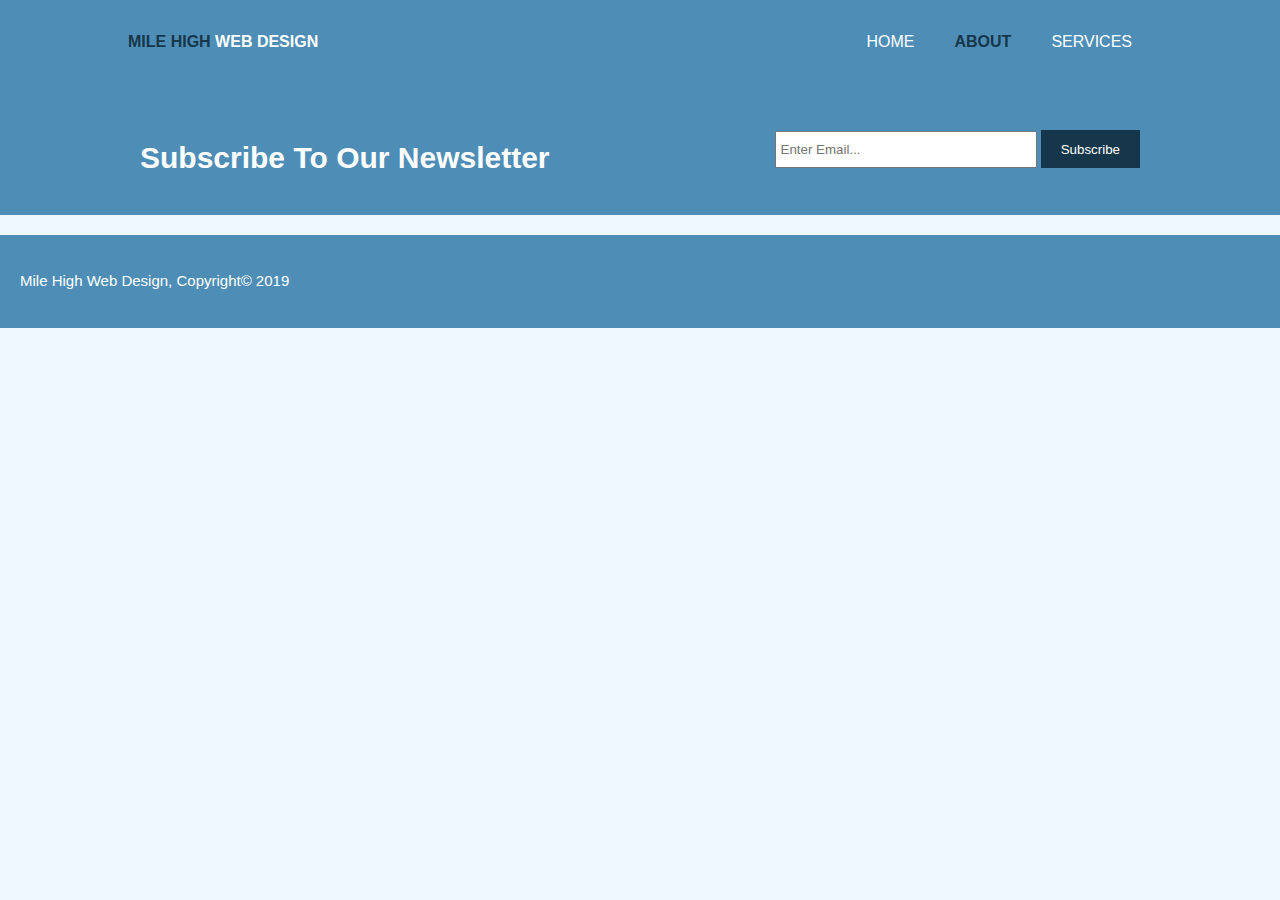
==== about.html @ c8426638 "created about page" ====
<!DOCTYPE html>

<head>
  <meta charset="utf-8" />
  <meta http-equiv="X-UA-Compatible" content="IE=edge" />
  <title>Mile High Web Design | About</title>
  <meta name="description" content="Affordable and Professional Web Design" />
  <meta name="keywords" content="web design, affordable web design, professional web design" />
  <meta name="author" content="Diana Wallace" />
  <meta name="viewport" content="width=device-width, initial-scale=1" />
  <link rel="stylesheet" href="./css/style.css" />
</head>

<body>
  <header>
    <div class="container">
      <div id="branding">
        <h1><span class="highlight">Mile High</span> Web Design</h1>
      </div>
      <nav>
        <ul>
          <li><a href="index.html">Home</a></li>
          <li class="current"><a href="about.html">About</a></li>
          <li><a href="services.html">Services</a></li>
        </ul>
      </nav>
    </div>
  </header>

  <section id="newsletter">
    <div class="container">
      <h1>Subscribe To Our Newsletter</h1>
      <form>
        <input type="email" placeholder="Enter Email...">
        <button type="submit" class="button_1">Subscribe</button>
      </form>
    </div>
  </section>

  <section id="main">
    <div class="container">

    </div>
  </section>

  <footer>
    <p>Mile High Web Design, Copyright&copy; 2019</p>
  </footer>


  <script src="" async defer></script>
</body>

</html>
---- css/style.css ----
body {
  font: 15px/1.5 Arial, Helvetica, sans-serif;
  padding: 0;
  margin: 0;
  background-color: aliceblue;
}

/*Global */
.container {
  width: 80%;
  margin: auto;
  overflow: hidden;
}

.button_1 {
  height: 38px;
  background: #16374b;
  border: none;
  padding-left: 20px;
  padding-right: 20px;
  color: #ffffff;
}

/* Header */
header {
  background: #4e8eb6;
  color: #ffffff;
  padding-top: 30px;
  min-height: 70px;
  border-button: #1dd0e8 3px solid;
}

header *{
  color: #ffffff;
  text-decoration: none;
  text-transform: uppercase;
  font-size: 16px;
}

header ul {
  margin: 0;
  padding: 0;
}

header li {
  float: left;
  display: inline;
  padding: 0 20px 0 20px;
}

header #branding {
  float: left;
}

header #branding h1 {
  margin: 0;
}

header nav {
  float: right;  
}

header .highlight, header .current a {
  color: #16374b;
  font-weight: bold;
}

header a:hover {
  color: aliceblue;
  font-weight: bold;
}

/* Showcase */

#showcase {
  min-height: 400px;
  background: url("../img/showcase.jpg") no-repeat 0 -400px;
  text-align: center;
  color: white;
}

#showcase h1 {
  margin-top: 100px;
  font-size: 50px;
  margin-bottom: 10px;
}

#showcase p {
  font-size: 20px;
}

/* Newsletter */
#newsletter {
  padding: 15px;
  color: #ffffff;
  background: #4e8eb6
}

#newsletter h1 {
  float: left;
}

#newsletter form {
  float: right;
  margin-top: 15px;
}

#newsletter input[type="email"] {
  padding: 4px;
  height: 25px;
  width: 250px;
}

/* Boxes */
#boxes {
  margin-top: 20px;
}

#boxes .box {
  float: left;
  text-align: center;
  width: 30%;
  padding: 10px;
}

#boxes .box img {
  width: 90px;
}

footer {
  padding: 20px;
  margin-top: 20px;
  color: #ffffff;
  background-color: #4e8eb6; 
}
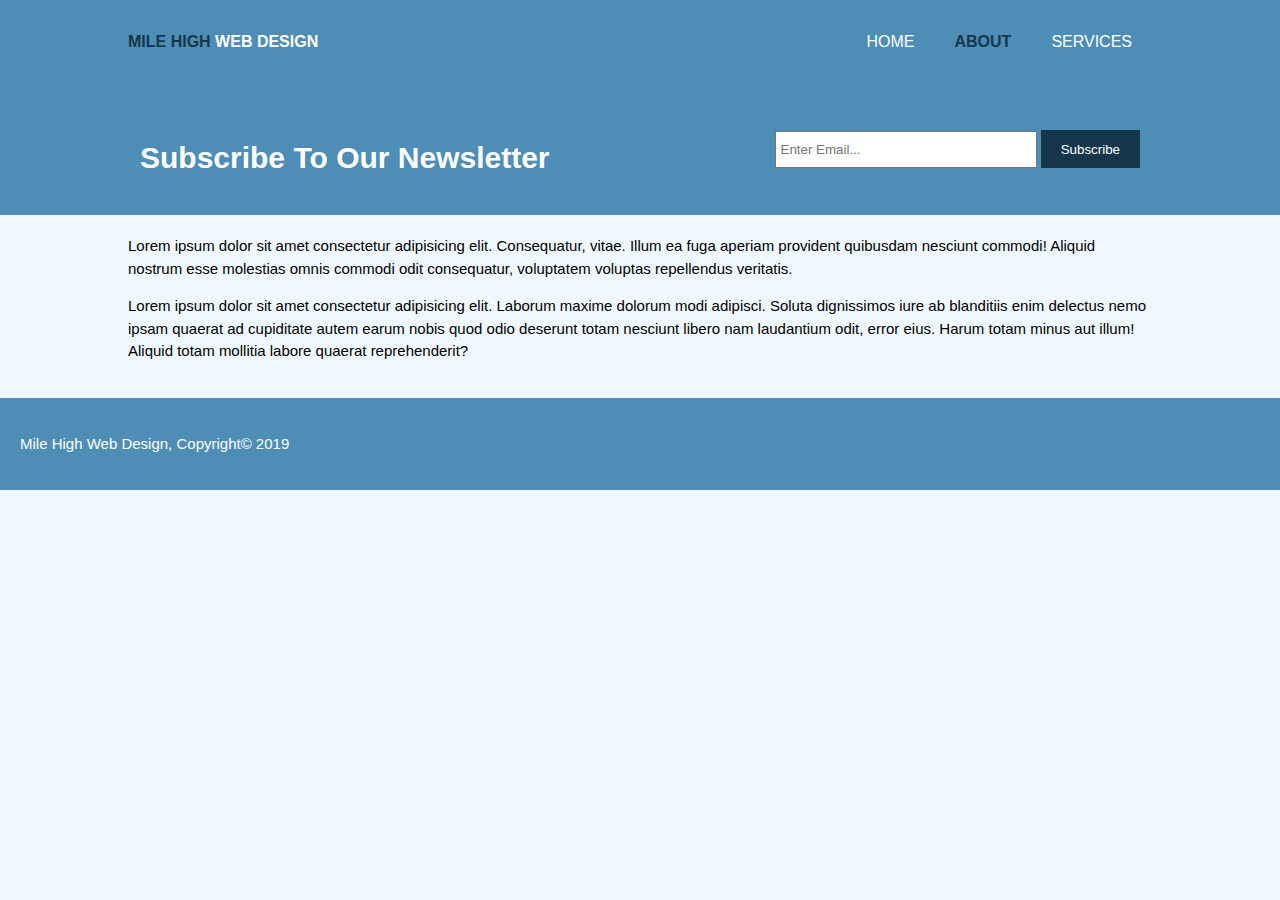
==== commit 5f5c2259: "created main section" ====
--- a/about.html
+++ b/about.html
@@ -39,7 +39,16 @@
 
   <section id="main">
     <div class="container">
-
+      <article id="main-col">
+        <h1 class="page-title"></h1>
+        <p>Lorem ipsum dolor sit amet consectetur adipisicing elit. Consequatur, vitae. Illum ea fuga aperiam provident
+          quibusdam nesciunt commodi! Aliquid nostrum esse molestias omnis commodi odit consequatur, voluptatem voluptas
+          repellendus veritatis.</p>
+        <p>Lorem ipsum dolor sit amet consectetur adipisicing elit. Laborum maxime dolorum modi adipisci. Soluta
+          dignissimos iure ab blanditiis enim delectus nemo ipsam quaerat ad cupiditate autem earum nobis quod odio
+          deserunt totam nesciunt libero nam laudantium odit, error eius. Harum totam minus aut illum! Aliquid totam
+          mollitia labore quaerat reprehenderit?</p>
+      </article>
     </div>
   </section>
 
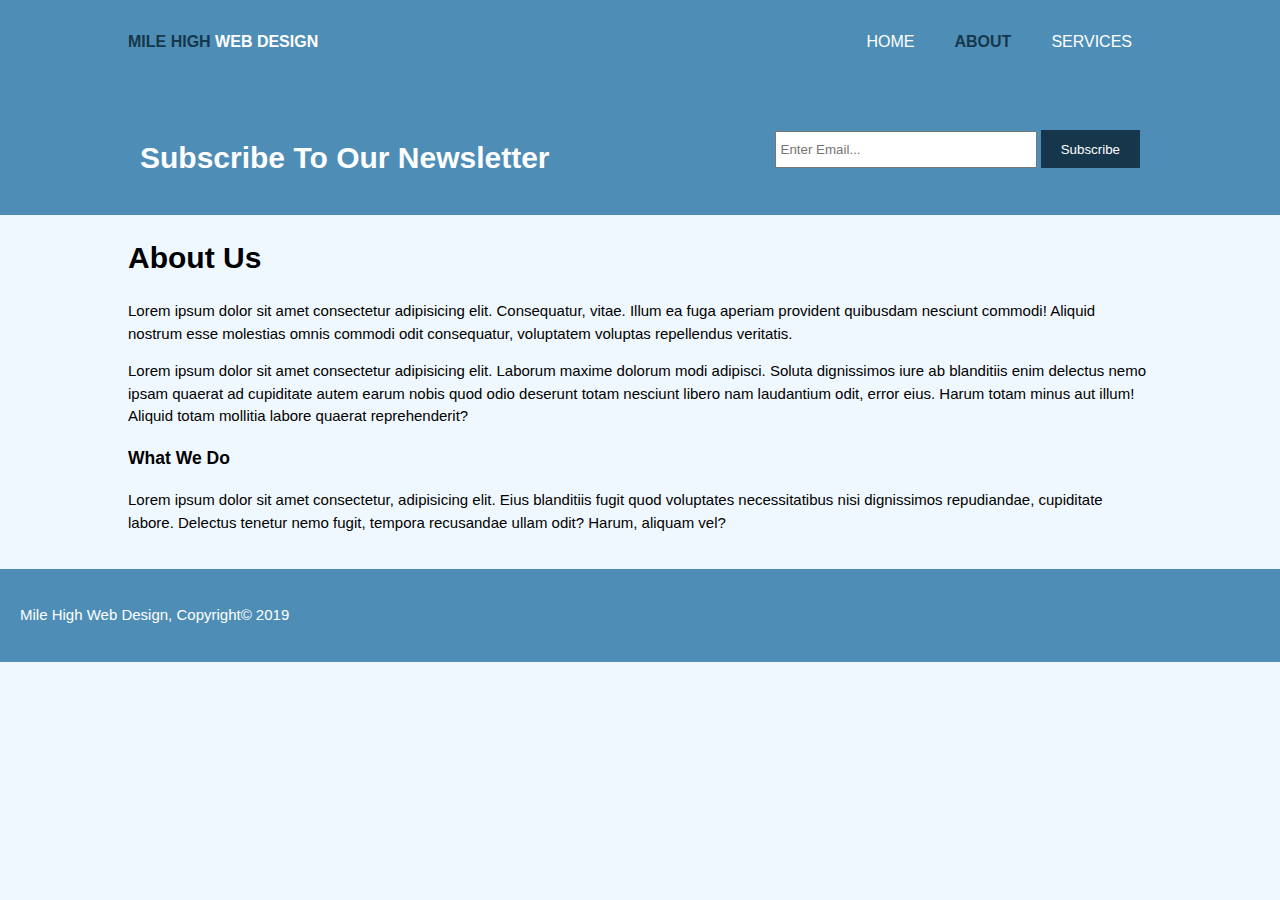
==== commit 90ac5b87: "about us page sidebar" ====
--- a/about.html
+++ b/about.html
@@ -40,7 +40,7 @@
   <section id="main">
     <div class="container">
       <article id="main-col">
-        <h1 class="page-title"></h1>
+        <h1 class="page-title">About Us</h1>
         <p>Lorem ipsum dolor sit amet consectetur adipisicing elit. Consequatur, vitae. Illum ea fuga aperiam provident
           quibusdam nesciunt commodi! Aliquid nostrum esse molestias omnis commodi odit consequatur, voluptatem voluptas
           repellendus veritatis.</p>
@@ -49,6 +49,13 @@
           deserunt totam nesciunt libero nam laudantium odit, error eius. Harum totam minus aut illum! Aliquid totam
           mollitia labore quaerat reprehenderit?</p>
       </article>
+
+      <aside id="sidebar">
+        <h3>What We Do</h3>
+        <p>Lorem ipsum dolor sit amet consectetur, adipisicing elit. Eius blanditiis fugit quod voluptates
+          necessitatibus nisi dignissimos repudiandae, cupiditate labore. Delectus tenetur nemo fugit, tempora
+          recusandae ullam odit? Harum, aliquam vel?</p>
+      </aside>
     </div>
   </section>
 
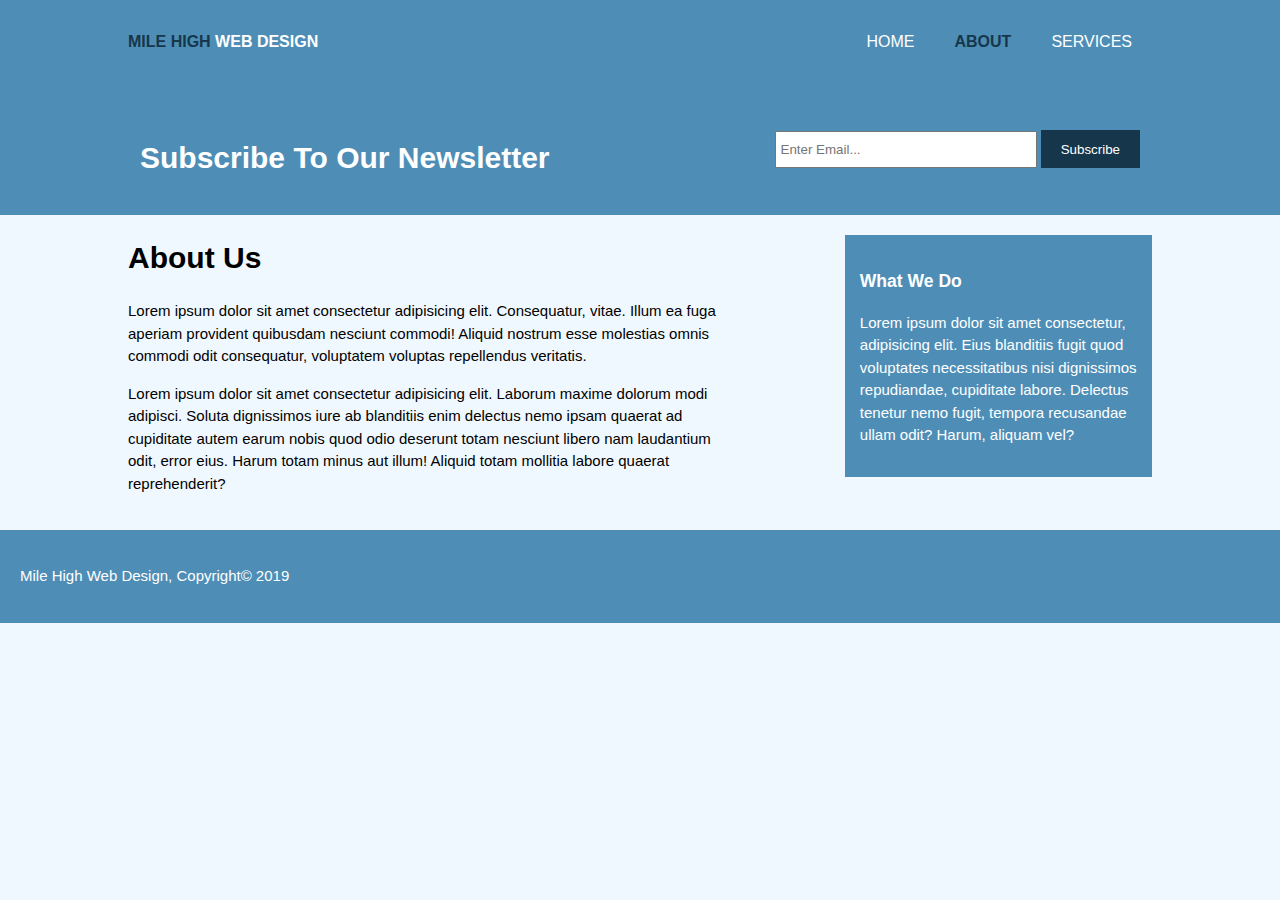
==== commit 2da139b9: "css for dark class" ====
--- a/about.html
+++ b/about.html
@@ -51,10 +51,12 @@
       </article>
 
       <aside id="sidebar">
-        <h3>What We Do</h3>
-        <p>Lorem ipsum dolor sit amet consectetur, adipisicing elit. Eius blanditiis fugit quod voluptates
-          necessitatibus nisi dignissimos repudiandae, cupiditate labore. Delectus tenetur nemo fugit, tempora
-          recusandae ullam odit? Harum, aliquam vel?</p>
+        <div class="dark">
+          <h3>What We Do</h3>
+          <p>Lorem ipsum dolor sit amet consectetur, adipisicing elit. Eius blanditiis fugit quod voluptates
+            necessitatibus nisi dignissimos repudiandae, cupiditate labore. Delectus tenetur nemo fugit, tempora
+            recusandae ullam odit? Harum, aliquam vel?</p>
+        </div>
       </aside>
     </div>
   </section>
--- a/css/style.css
+++ b/css/style.css
@@ -19,6 +19,14 @@
   padding-left: 20px;
   padding-right: 20px;
   color: #ffffff;
+}
+
+.dark {
+  padding: 15px;
+  background: #4e8eb6;
+  color: #ffffff;
+  margin-top: 10px;
+  margin-bottom: 10px;
 }
 
 /* Header */
@@ -127,6 +135,19 @@
   width: 90px;
 }
 
+/* Sidebar */
+aside#sidebar {
+  float: right;
+  width: 30%;
+  margin-top: 10px;
+}
+
+/* Main-col */
+article#main-col {
+  float: left;
+  width: 60%;
+}
+
 footer {
   padding: 20px;
   margin-top: 20px;
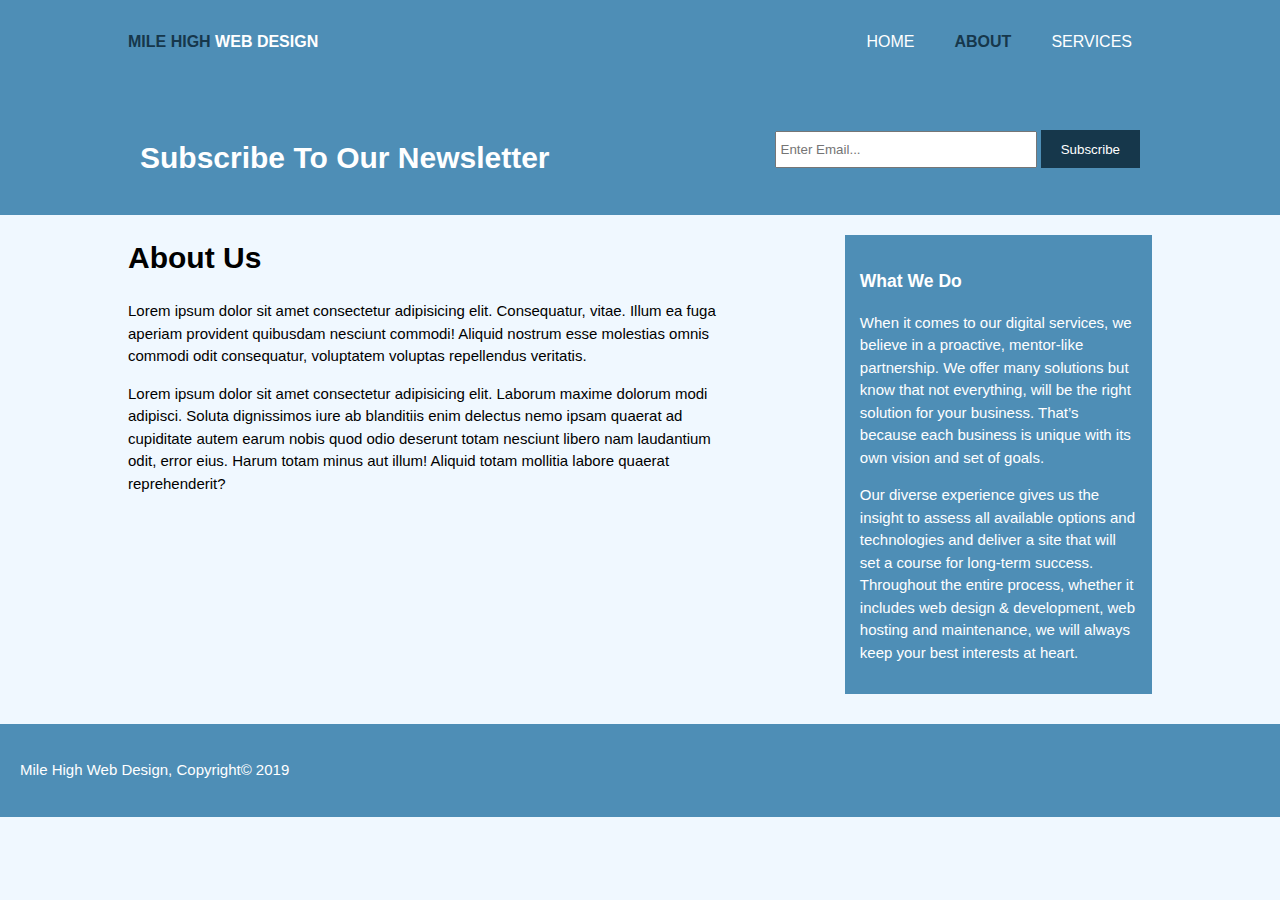
==== commit 72d12620: "copy for about page what we do" ====
--- a/about.html
+++ b/about.html
@@ -53,9 +53,15 @@
       <aside id="sidebar">
         <div class="dark">
           <h3>What We Do</h3>
-          <p>Lorem ipsum dolor sit amet consectetur, adipisicing elit. Eius blanditiis fugit quod voluptates
-            necessitatibus nisi dignissimos repudiandae, cupiditate labore. Delectus tenetur nemo fugit, tempora
-            recusandae ullam odit? Harum, aliquam vel?</p>
+          <p>When it comes to our digital services, we believe in a proactive, mentor-like partnership. We offer
+            many solutions but know that not everything, will be the right solution for your
+            business. That’s because each business is unique with its own vision and set of goals.</p>
+
+
+          <p>Our diverse experience gives us the insight to assess all available options
+            and technologies and deliver a site that will set a course for long-term success. Throughout the entire
+            process, whether it includes web design & development, web hosting and
+            maintenance, we will always keep your best interests at heart.</p>
         </div>
       </aside>
     </div>
--- a/css/style.css
+++ b/css/style.css
@@ -142,10 +142,27 @@
   margin-top: 10px;
 }
 
+aside#sidebar .quote input, aside#sidebar .quote textarea {
+  width: 90%;
+  padding: 5px;
+}
+
 /* Main-col */
 article#main-col {
   float: left;
   width: 60%;
+}
+
+/* Services */
+
+ul#services li {
+  list-style: none;
+  padding: 20px;
+  color: #ffffff;
+  border: #4e8eb6 solid 1px;
+  margin-bottom: 5px;
+  background: #4e8eb6;
+
 }
 
 footer {
@@ -155,3 +172,41 @@
   background-color: #4e8eb6; 
 }
 
+/* Media Queries */
+@media(max-width: 768px) {
+  header #branding,
+  header nav,
+  header nav li,
+  #newsletter h1,
+  #newsletter form,
+  #boxes .box,
+  article#main-col,
+  aside#sidebar {
+    float: none;
+    text-align: center;
+    width: 100%;
+  }
+
+  ul {
+    padding: 0;
+  }
+
+  header h1 {
+    padding-bottom: 10px;
+  }
+
+  #showcase h1 {
+    margin-top: 40px;
+  }
+
+  #newsletter button {
+    display: block;
+    width: 100%;
+  }
+
+  #newsletter form input[type="email"] {
+    width: 100%;
+    margin-bottom: 5px;
+    margin-right: 150px;
+  } 
+}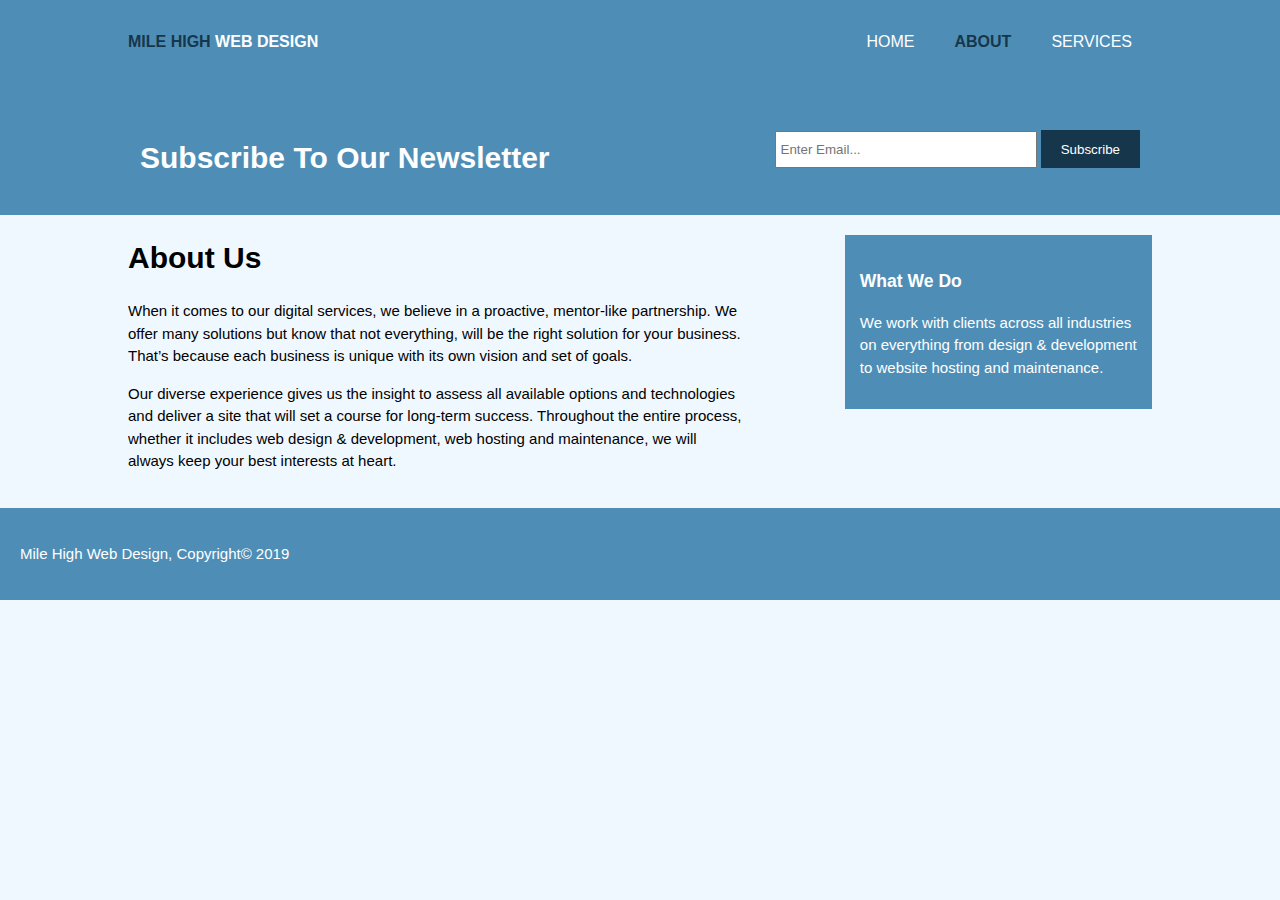
==== commit 8d1f6cb5: "about us page" ====
--- a/about.html
+++ b/about.html
@@ -41,27 +41,22 @@
     <div class="container">
       <article id="main-col">
         <h1 class="page-title">About Us</h1>
-        <p>Lorem ipsum dolor sit amet consectetur adipisicing elit. Consequatur, vitae. Illum ea fuga aperiam provident
-          quibusdam nesciunt commodi! Aliquid nostrum esse molestias omnis commodi odit consequatur, voluptatem voluptas
-          repellendus veritatis.</p>
-        <p>Lorem ipsum dolor sit amet consectetur adipisicing elit. Laborum maxime dolorum modi adipisci. Soluta
-          dignissimos iure ab blanditiis enim delectus nemo ipsam quaerat ad cupiditate autem earum nobis quod odio
-          deserunt totam nesciunt libero nam laudantium odit, error eius. Harum totam minus aut illum! Aliquid totam
-          mollitia labore quaerat reprehenderit?</p>
+        <p>When it comes to our digital services, we believe in a proactive, mentor-like partnership. We offer
+          many solutions but know that not everything, will be the right solution for your
+          business. That’s because each business is unique with its own vision and set of goals.</p>
+
+        <p>Our diverse experience gives us the insight to assess all available options
+          and technologies and deliver a site that will set a course for long-term success. Throughout the entire
+          process, whether it includes web design & development, web hosting and
+          maintenance, we will always keep your best interests at heart.</p>
       </article>
 
       <aside id="sidebar">
         <div class="dark">
           <h3>What We Do</h3>
-          <p>When it comes to our digital services, we believe in a proactive, mentor-like partnership. We offer
-            many solutions but know that not everything, will be the right solution for your
-            business. That’s because each business is unique with its own vision and set of goals.</p>
-
-
-          <p>Our diverse experience gives us the insight to assess all available options
-            and technologies and deliver a site that will set a course for long-term success. Throughout the entire
-            process, whether it includes web design & development, web hosting and
-            maintenance, we will always keep your best interests at heart.</p>
+          <p>We work with clients across all industries on everything from design & development to website hosting and
+            maintenance.
+          </p>
         </div>
       </aside>
     </div>
